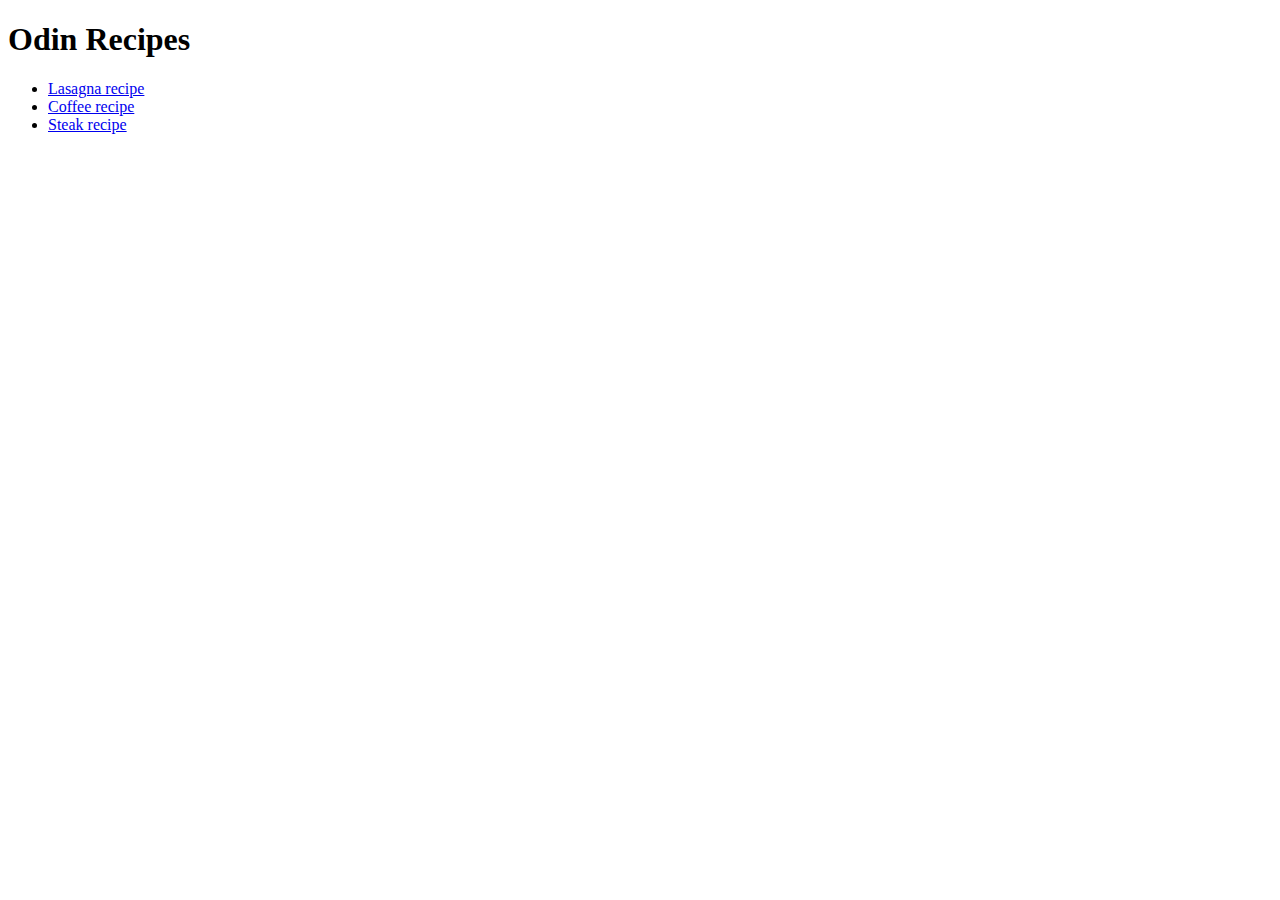
==== index.html @ 4f773eb7 "Project: Recipes" ====
<!DOCTYPE html>
<html>
	<head>
		<meta charset="utf-8">
		<title>Odin Recipes</title>
	</head>
	<body>
		<h1>Odin Recipes</h1>
		<ul>
			<li><a href="./recipes/lasagna.html">Lasagna recipe</a></li>
			<li><a href="./recipes/coffee.html">Coffee recipe</a></li>
			<li><a href="./recipes/steak.html">Steak recipe</a></li>
		</ul>
	</body>
</html>
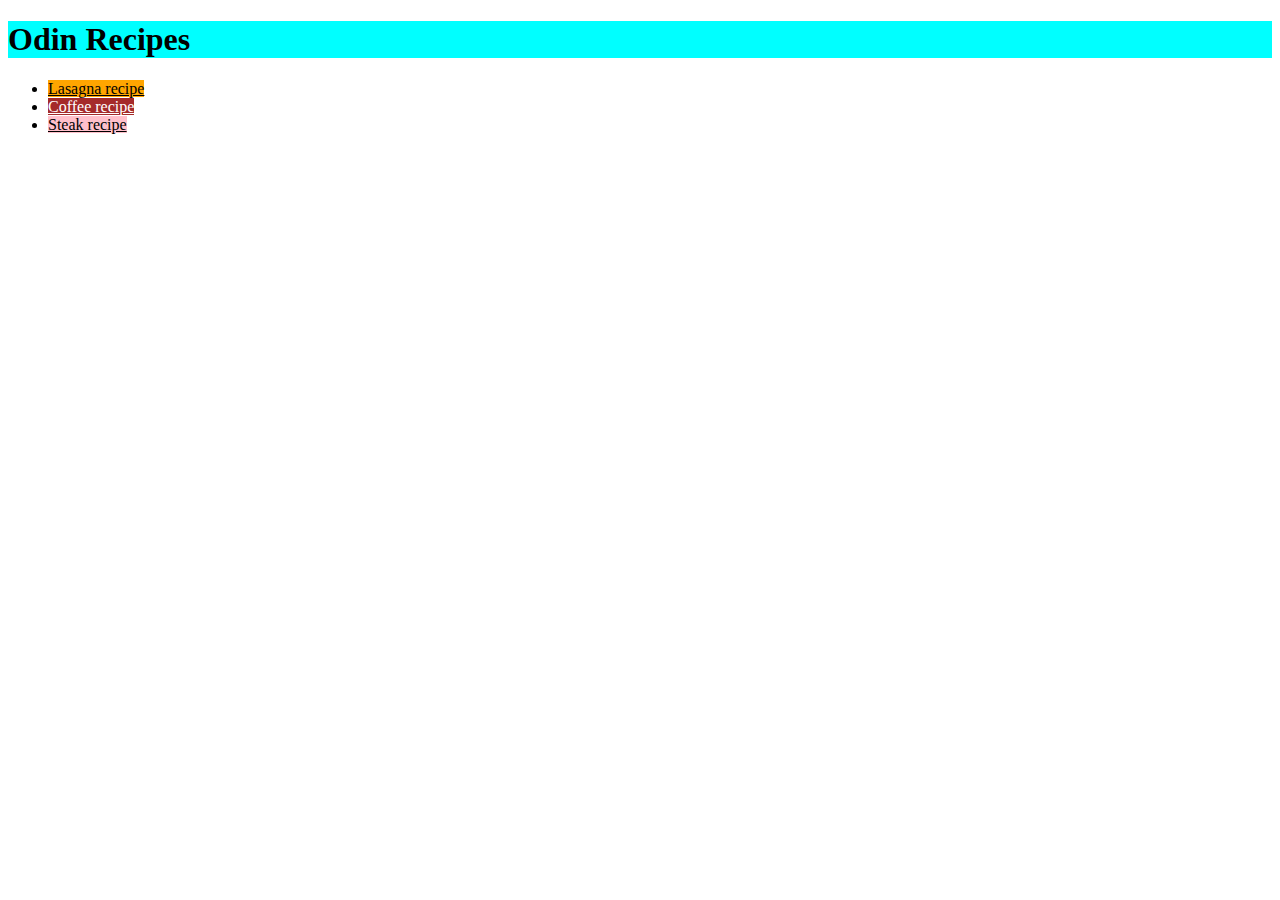
==== commit d949a93d: "Added css for some colors" ====
--- a/index.html
+++ b/index.html
@@ -5,11 +5,11 @@
 		<title>Odin Recipes</title>
 	</head>
 	<body>
-		<h1>Odin Recipes</h1>
+		<h1 style="background-color: cyan;">Odin Recipes</h1>
 		<ul>
-			<li><a href="./recipes/lasagna.html">Lasagna recipe</a></li>
-			<li><a href="./recipes/coffee.html">Coffee recipe</a></li>
-			<li><a href="./recipes/steak.html">Steak recipe</a></li>
+			<li><a href="./recipes/lasagna.html" style="color: black; background-color: orange;">Lasagna recipe</a></li>
+			<li><a href="./recipes/coffee.html" style="color: white; background-color: brown;">Coffee recipe</a></li>
+			<li><a href="./recipes/steak.html" style="color: black; background-color: pink;">Steak recipe</a></li>
 		</ul>
 	</body>
 </html>
